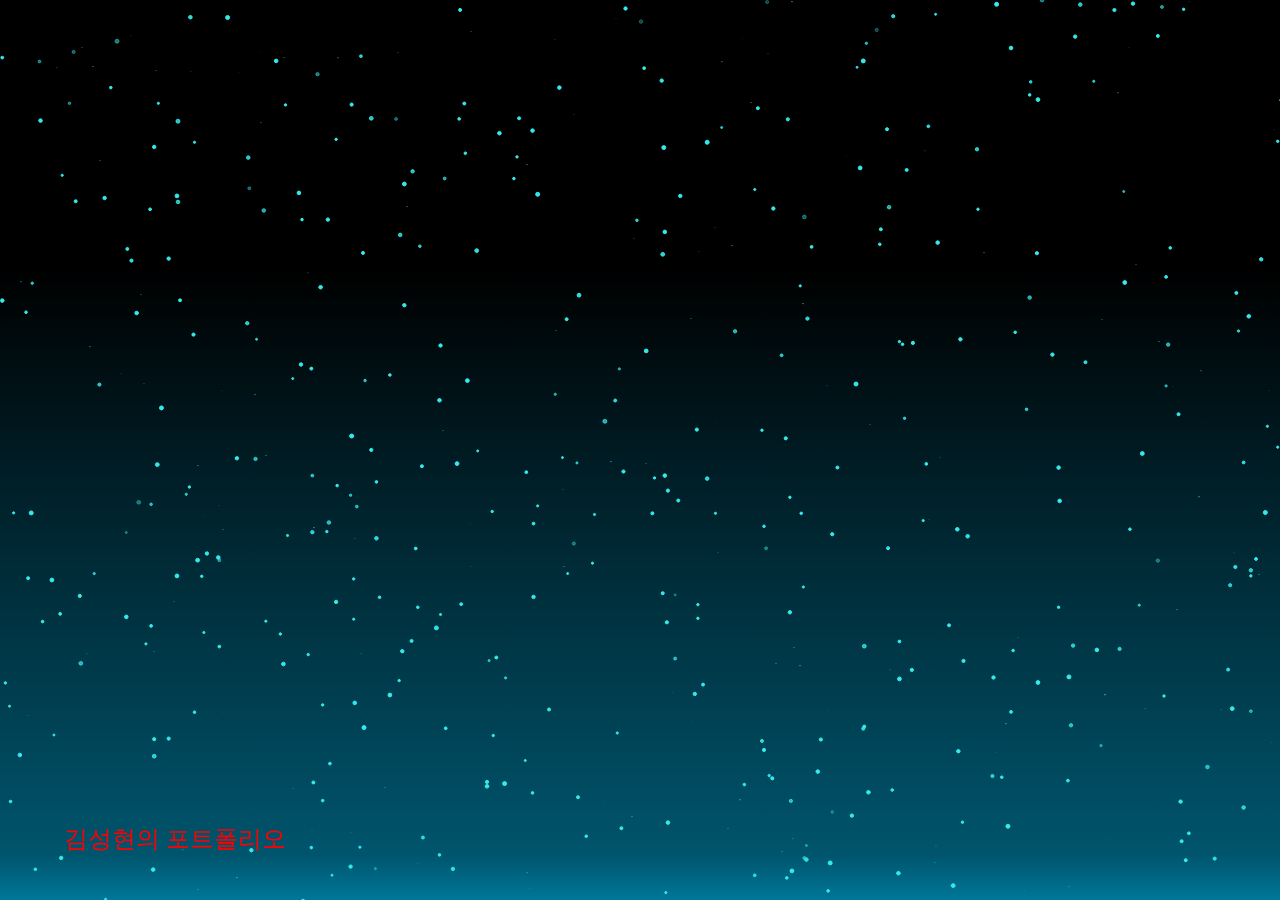
==== index.html @ 0d7fecda "Add files via upload" ====
<!DOCTYPE html>
<html lang="ko">

<head>
  <meta charset="UTF-8">
  <meta http-equiv="X-UA-Compatible" content="IE=edge">
  <meta name="viewport" content="width=device-width, initial-scale=1.0">
  <meta name="description" content="김성현의 포트폴리오">
  <meta name="author" content="KSH">
  <meta name="generator" content="HTML5">
  <title>HOME</title>
  <meta property="og:type" content="website" />
  <meta property="og:site_name" content="김성현의 포트폴리오" />
  <meta property="og:title" content="SNOW Intro" />
  <meta property="og:description" content="GDD, UXUI디자인, 레벨디자인 등 그외 모든 게임기획서 모음." />
  <meta property="og:image" content="./images/name_seo.png" />
  <!-- 아텐츠주소 대신 자신의 웹페이지 주소로 바꾸세요 -->
  <meta property="og:url" content="https://atentsgamedesignsite200.netlify.app/" />
  <meta property="twitter:card" content="summary" />
  <meta property="twitter:site" content="김성현의 포트폴리오" />
  <meta property="twitter:title" content="SNOW Intro" />
  <meta property="twitter:description" content="GDD, UXUI디자인, 레벨디자인 등 그외 모든 게임기획서 모음." />
  <meta property="twitter:image" content="./images/name_seo.png" />
  <!-- 아텐츠주소 대신 자신의 웹페이지 주소로 바꾸세요 -->
  <meta property="twitter:url" content="https://atentsgamedesignsite200.netlify.app/" />
  <link rel="icon" href="/favicon.ico" />
  <link rel="stylesheet" href="./main.css">
  <script defer src="./main.js"></script>
</head>

<body>
  <canvas id="canvas"></canvas>

  <a class="portfolio-link" href="/pages/mainpage.html">김성현의 포트폴리오</a>
</body>


</html>
---- main.css ----
body {
  padding: 0;
  margin: 0;
  height: 100vh;
}

canvas {
  position: fixed;
  left: 0;
  top: 0;
  width: 100%;
  height: 100%;
  background-color: #000;
  background-image: linear-gradient(
    to top,
    rgba(0, 169, 217, 0.7) 0%,
    rgba(0, 169, 217, 0.5) 5%,
    rgba(0, 169, 217, 0) 70%
  );
}
.portfolio-link {
  position: fixed;
  left: 5%;
  bottom: 5%;
  color: #ff0000;
  text-decoration: none;
  font-size: 24px;
}
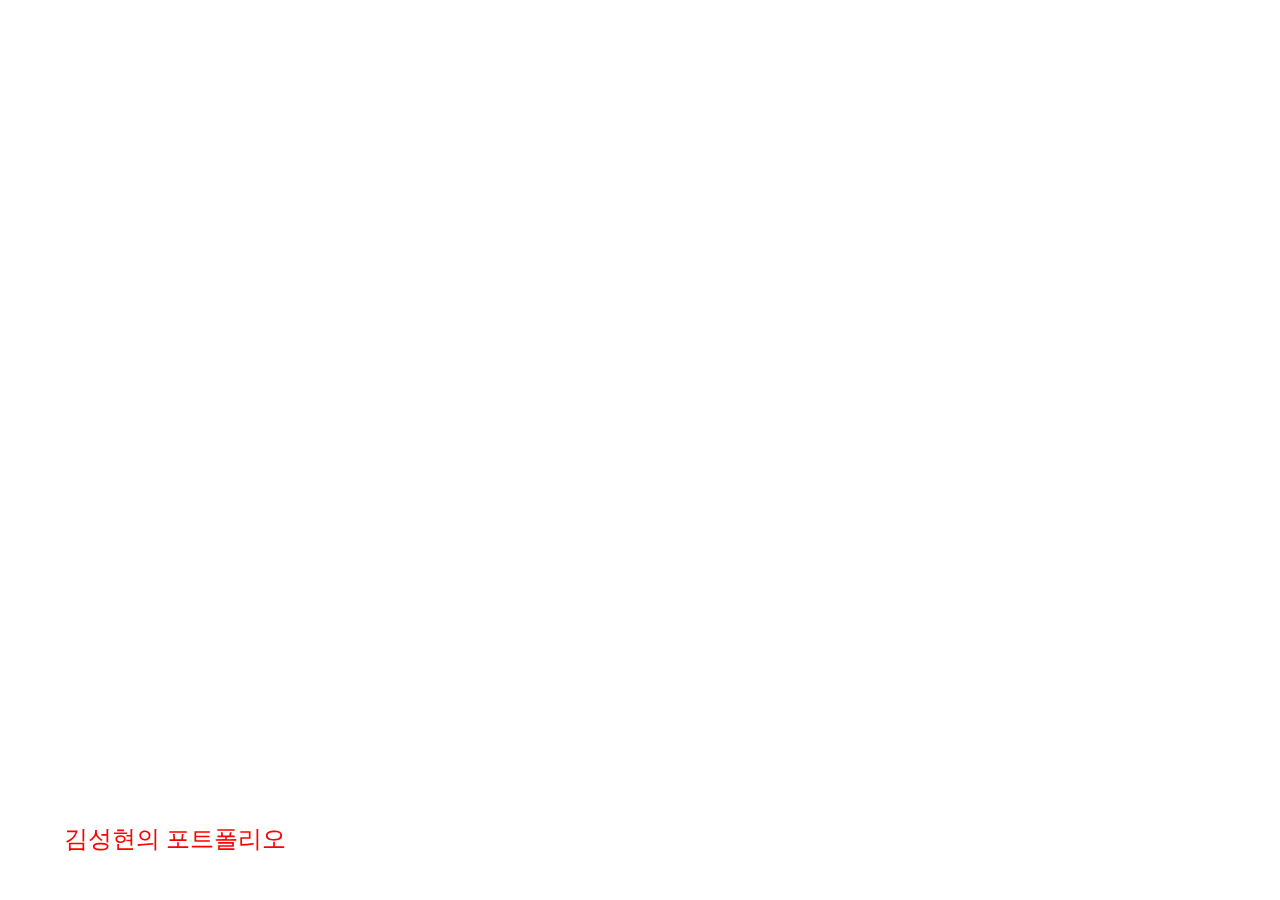
==== commit 27c9db42: "Add files via upload" ====
--- a/index.html
+++ b/index.html
@@ -15,23 +15,33 @@
   <meta property="og:description" content="GDD, UXUI디자인, 레벨디자인 등 그외 모든 게임기획서 모음." />
   <meta property="og:image" content="./images/name_seo.png" />
   <!-- 아텐츠주소 대신 자신의 웹페이지 주소로 바꾸세요 -->
-  <meta property="og:url" content="https://atentsgamedesignsite200.netlify.app/" />
+  <meta property="og:url" content="https://atentsgamekshdesignsite02.netlify.app" />
   <meta property="twitter:card" content="summary" />
   <meta property="twitter:site" content="김성현의 포트폴리오" />
   <meta property="twitter:title" content="SNOW Intro" />
   <meta property="twitter:description" content="GDD, UXUI디자인, 레벨디자인 등 그외 모든 게임기획서 모음." />
   <meta property="twitter:image" content="./images/name_seo.png" />
   <!-- 아텐츠주소 대신 자신의 웹페이지 주소로 바꾸세요 -->
-  <meta property="twitter:url" content="https://atentsgamedesignsite200.netlify.app/" />
+  <meta property="twitter:url" content="https://atentsgamekshdesignsite02.netlify.app" />
   <link rel="icon" href="/favicon.ico" />
   <link rel="stylesheet" href="./main.css">
-  <script defer src="./main.js"></script>
+  <!-- <link rel="stylesheet" href="/main.css"> -->
+  <!-- <script defer src="/main.js" ></script> -->
+  <!-- <script defer src="./main.js"></script> -->
 </head>
 
 <body>
-  <canvas id="canvas"></canvas>
-
+  <!-- <canvas id="canvas"></canvas> -->
+  <div style="position: fixed; z-index: -1; width: 100%; height: 100%;">
+    <iframe width="100%" height="100%"
+    src="https://www.youtube.com/embed/4bv_qjqvWtU?si=TMfdJBFoP2RFr6GK&autoplay=1&loop=1&mute=1&playlist=4bv_qjqvWtU" 
+    title="YouTube video player" 
+    frameborder="0" allow="accelerometer; autoplay; clipboard-write; encrypted-media; gyroscope; picture-in-picture; web-share" allowfullscreen>
+    </iframe>
+  </div>
+  <div>
   <a class="portfolio-link" href="/pages/mainpage.html">김성현의 포트폴리오</a>
+  </div>
 </body>
 
 
--- a/main.css
+++ b/main.css
@@ -3,7 +3,7 @@
   margin: 0;
   height: 100vh;
 }
-
+/* 
 canvas {
   position: fixed;
   left: 0;
@@ -17,7 +17,8 @@
     rgba(0, 169, 217, 0.5) 5%,
     rgba(0, 169, 217, 0) 70%
   );
-}
+} */
+
 .portfolio-link {
   position: fixed;
   left: 5%;
--- a/main.css
+++ b/main.css
@@ -3,7 +3,7 @@
   margin: 0;
   height: 100vh;
 }
-
+/* 
 canvas {
   position: fixed;
   left: 0;
@@ -17,7 +17,8 @@
     rgba(0, 169, 217, 0.5) 5%,
     rgba(0, 169, 217, 0) 70%
   );
-}
+} */
+
 .portfolio-link {
   position: fixed;
   left: 5%;
